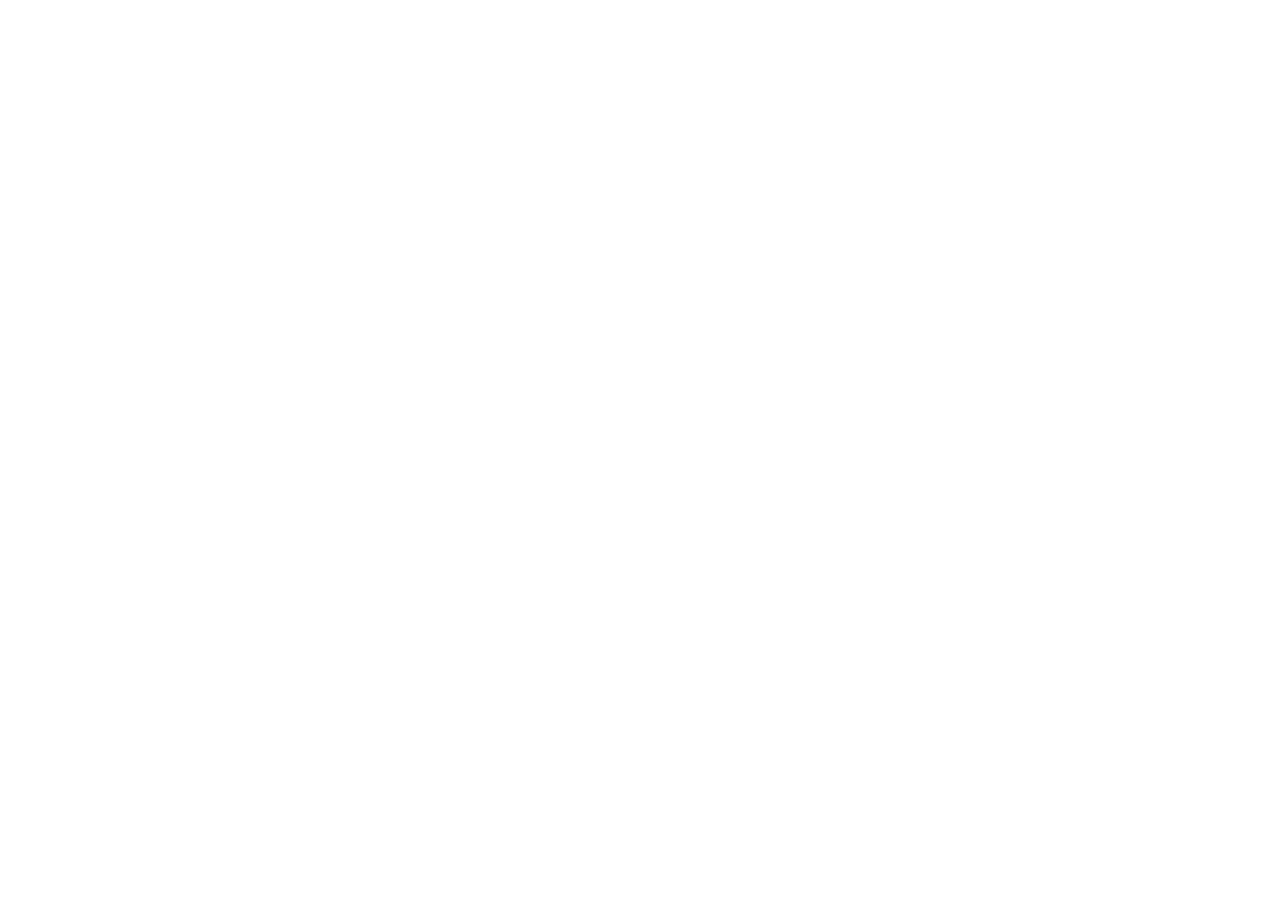
==== 02_レシピ/01_3の倍数/index.html @ e93299ef "[3の倍数]を学習しました。" ====
<!--
  1. "!"と入力して、tabキーを押し、HTMLの雛形を作成する。
  2. script要素でmain.jsを読み込む。
-->

<!DOCTYPE html>
<html lang="ja">
  <head>
    <meta charset="UTF-8" />
    <meta name="viewport" content="width=device-width, initial-scale=1.0" />
    <meta http-equiv="X-UA-Compatible" content="ie=edge" />
    <title>MultipleOfThree</title>
  </head>

  <body>
    <script src="main.js"></script>
  </body>
</html>
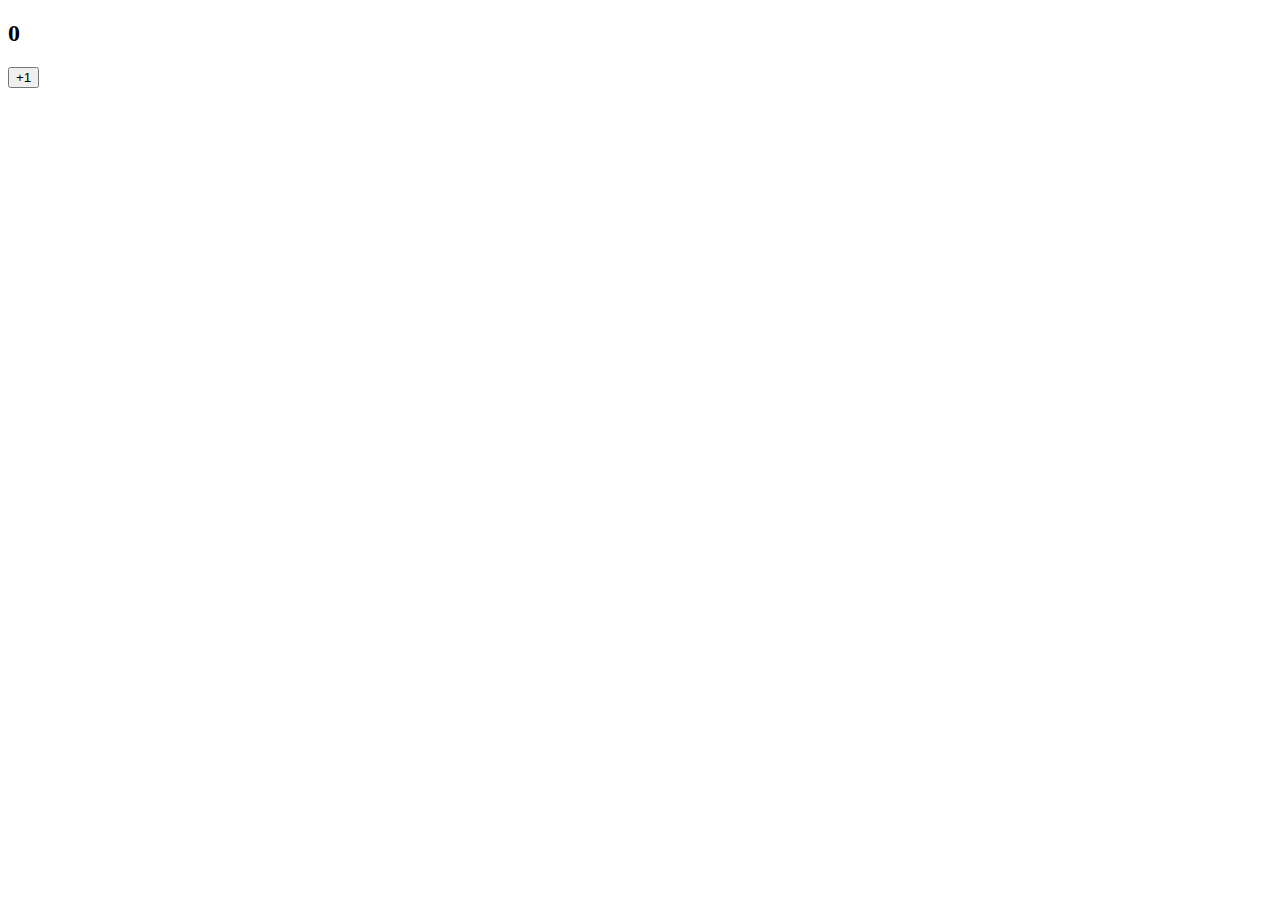
==== commit c050e97f: "[カウンター]を学習しました。" ====
--- a/02_レシピ/01_3の倍数/index.html
+++ b/02_レシピ/01_3の倍数/index.html
@@ -13,6 +13,11 @@
   </head>
 
   <body>
+    <div>
+      <h2 id="display">0</h2>
+    </div>
+    <button id="plus-button">+1</button>
+
     <script src="main.js"></script>
   </body>
-</html>+</html>
